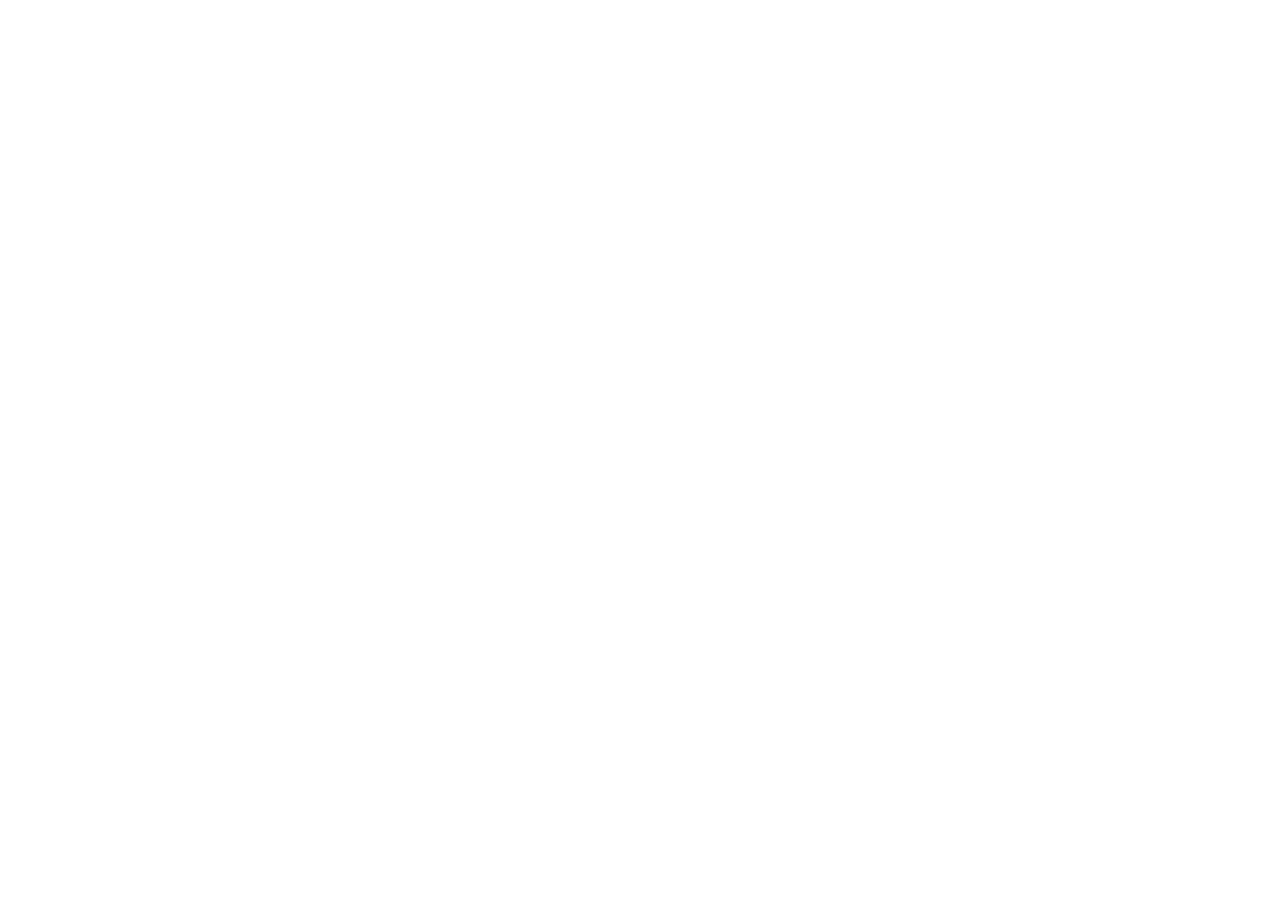
==== index.html @ ffd9961b "Fix typo in stylesheet link, add basic bootstrap layout" ====
<!DOCTYPE html>
<html>
  <head>
    <link href="css/bootstrap.css" rel="stylesheet" type="text/css">
    <link href="css/styles.css" rel="stylesheet" type="text/css">
    <title>Rane Fields</title>
  </head>
  <body>
    <div class=container>
<!-- Main header with photo/name -->
      <div class="page-header row">
        <div class="col-xs-12">
        </div>
      </div>

<!-- Tab navigation and buffer between page header and content -->
      <div class="main-body-header row">
        <div class="col-xs-12">
        </div>
      </div>

<!-- Main body content starts here -->
      <div class="main-body row">
        <div class="col-xs-12">
        </div>
      </div>
    </div>
  </body>
</html>
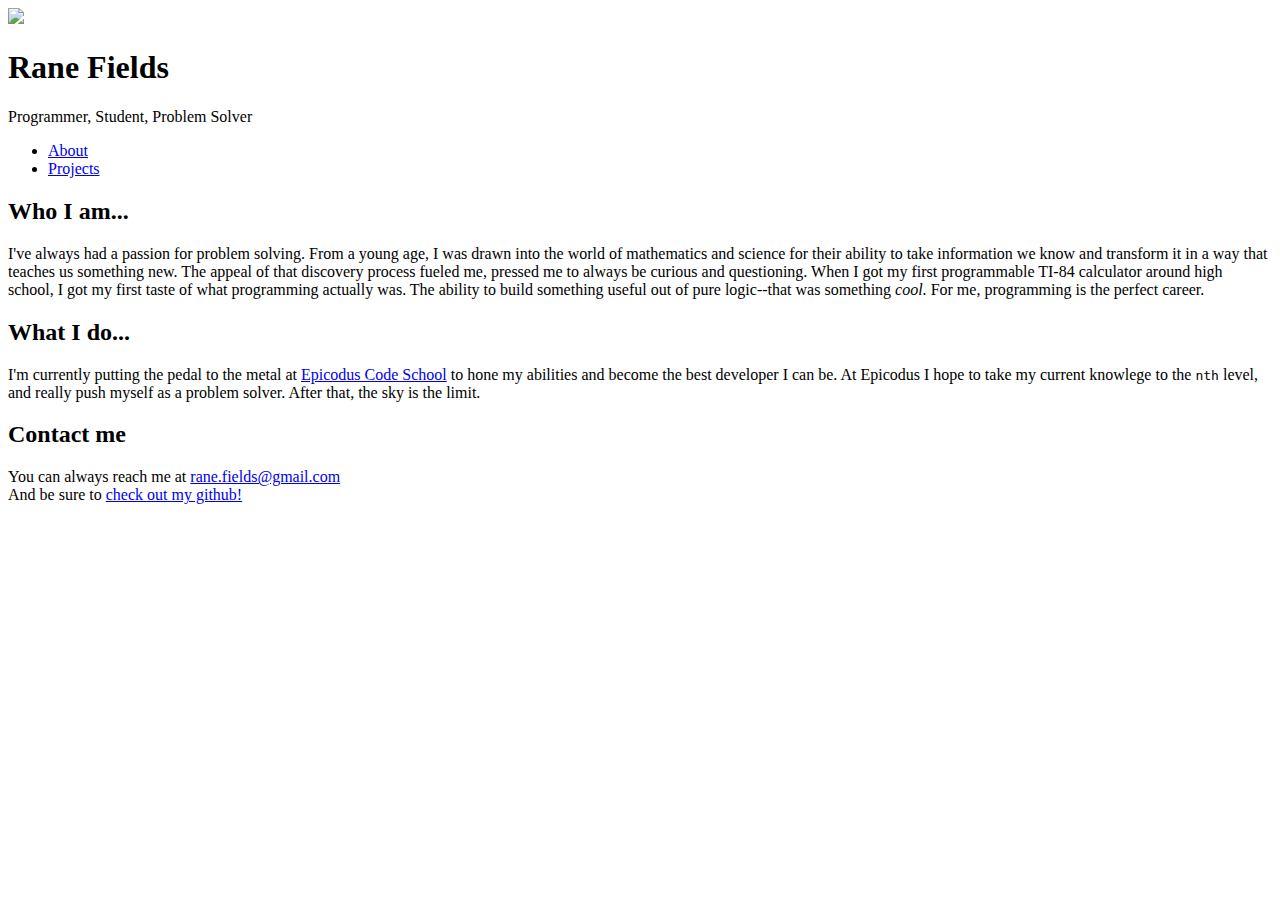
==== commit b1fee212: "Add first draft tagline" ====
--- a/index.html
+++ b/index.html
@@ -6,22 +6,48 @@
     <title>Rane Fields</title>
   </head>
   <body>
-    <div class=container>
+    <div class=container-fluid>
 <!-- Main header with photo/name -->
       <div class="page-header row">
-        <div class="col-xs-12">
+        <div class="page-header-photo col-sm-6">
+          <img src="img/me_irl.jpg" class="img-responsive img-circle center-block">
+        </div>
+        <div class="page-header-title col-sm-6">
+          <h1>Rane Fields</h1>
+          <p>
+            Programmer, Student, Problem Solver
+          </p>
         </div>
       </div>
 
 <!-- Tab navigation and buffer between page header and content -->
       <div class="main-body-header row">
         <div class="col-xs-12">
+          <ul class="nav nav-tabs">
+            <li class="active"><a href="index.html">About</a></li>
+            <li><a href="projects.html">Projects</a></li>
+          </ul>
         </div>
       </div>
 
 <!-- Main body content starts here -->
       <div class="main-body row">
         <div class="col-xs-12">
+          <h2>Who I am...</h2>
+          <p>
+            I've always had a passion for problem solving. From a young age, I was drawn into the world of mathematics and science for their ability to take information we know and transform it in a way that teaches us something new. The appeal of that discovery process fueled me, pressed me to always be curious and questioning. When I got my first programmable TI-84 calculator around high school, I got my first taste of what programming actually was. The ability to build something useful out of pure logic--that was something <em>cool.</em> For me, programming is the perfect career.
+          </p>
+          <h2>What I do...</h2>
+          <p>
+            I'm currently putting the pedal to the metal at <a href="https://www.epicodus.com/">Epicodus Code School</a> to hone my abilities and become the best developer I can be. At Epicodus I hope to take my current knowlege to the <code>nth</code> level, and really push myself as a problem solver. After that, the sky is the limit.
+          </p>
+          <h2>
+            Contact me
+          </h2>
+          <p>
+            You can always reach me at <a href="mailto:rane.fields@gmail.com">rane.fields@gmail.com</a></br>
+            And be sure to <a href="https://github.com/LydianLights">check out my github!</a>
+          </p>
         </div>
       </div>
     </div>
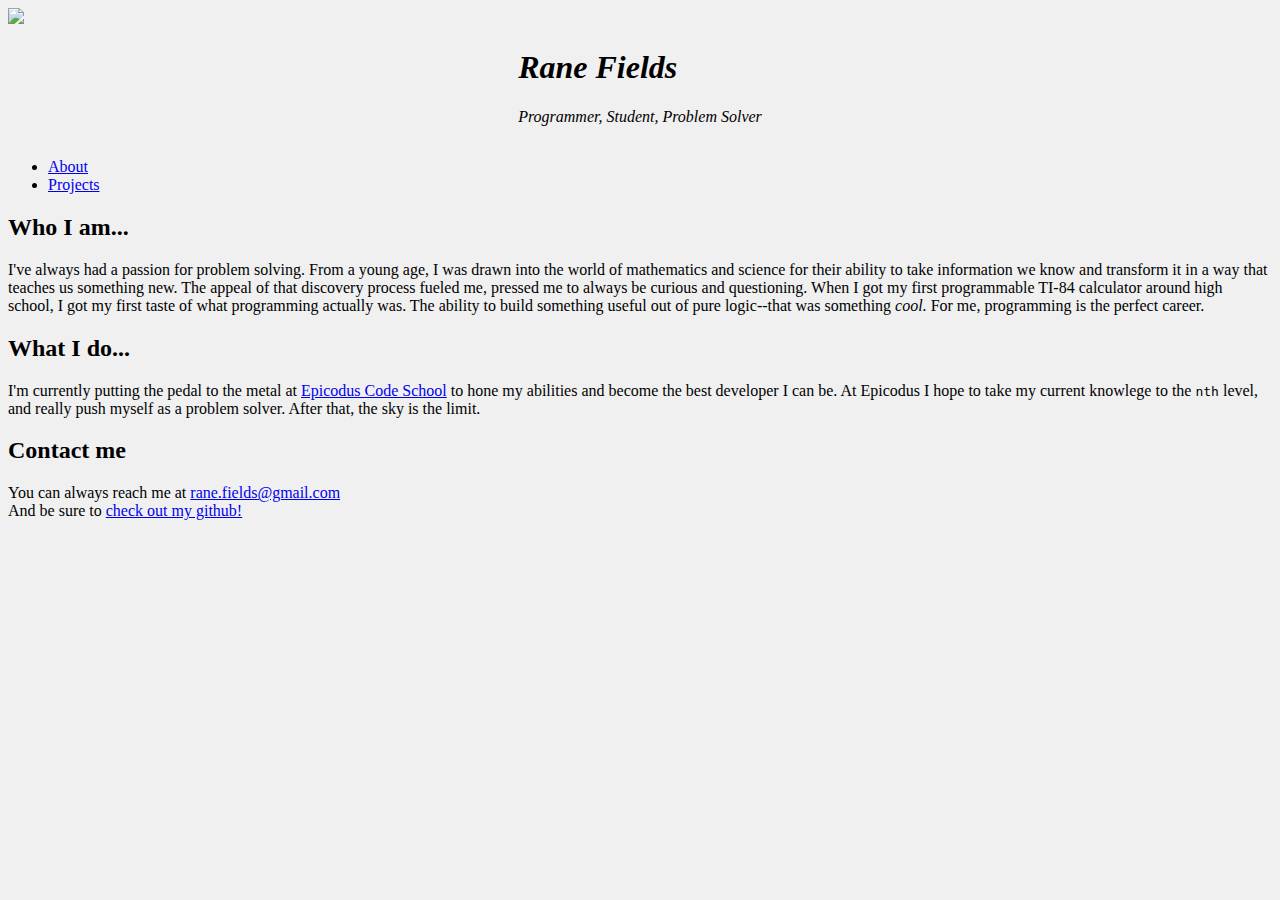
==== commit a0950790: "Make page header title align properly when page is resized" ====
--- a/index.html
+++ b/index.html
@@ -9,16 +9,19 @@
     <div class=container-fluid>
 <!-- Main header with photo/name -->
       <div class="page-header row">
-        <div class="page-header-photo col-sm-6">
+        <div class="page-header-img col-sm-6">
           <img src="img/me_irl.jpg" class="img-responsive img-circle center-block">
         </div>
         <div class="page-header-title col-sm-6">
-          <h1>Rane Fields</h1>
-          <p>
-            Programmer, Student, Problem Solver
-          </p>
+          <div class="text-container">
+            <h1>Rane Fields</h1>
+            <p>
+              Programmer, Student, Problem Solver
+            </p>
+          </div>
         </div>
       </div>
+
 
 <!-- Tab navigation and buffer between page header and content -->
       <div class="main-body-header row">
--- a/css/styles.css
+++ b/css/styles.css
@@ -0,0 +1,33 @@
+body {
+  background-color: #f0f0f0;
+}
+
+/* Header styles */
+.page-header-img img {
+  height: 400px;
+}
+
+.page-header-title {
+  text-align: center;
+  height: 100%;
+}
+
+.page-header-title .text-container {
+  text-align: left;
+  display: inline-block;
+  margin: 0, auto;
+  font-style: italic;
+}
+
+/* Nav bar styles */
+
+
+
+/* Main body styles */
+.main-body-header {
+
+}
+
+.main-body {
+
+}
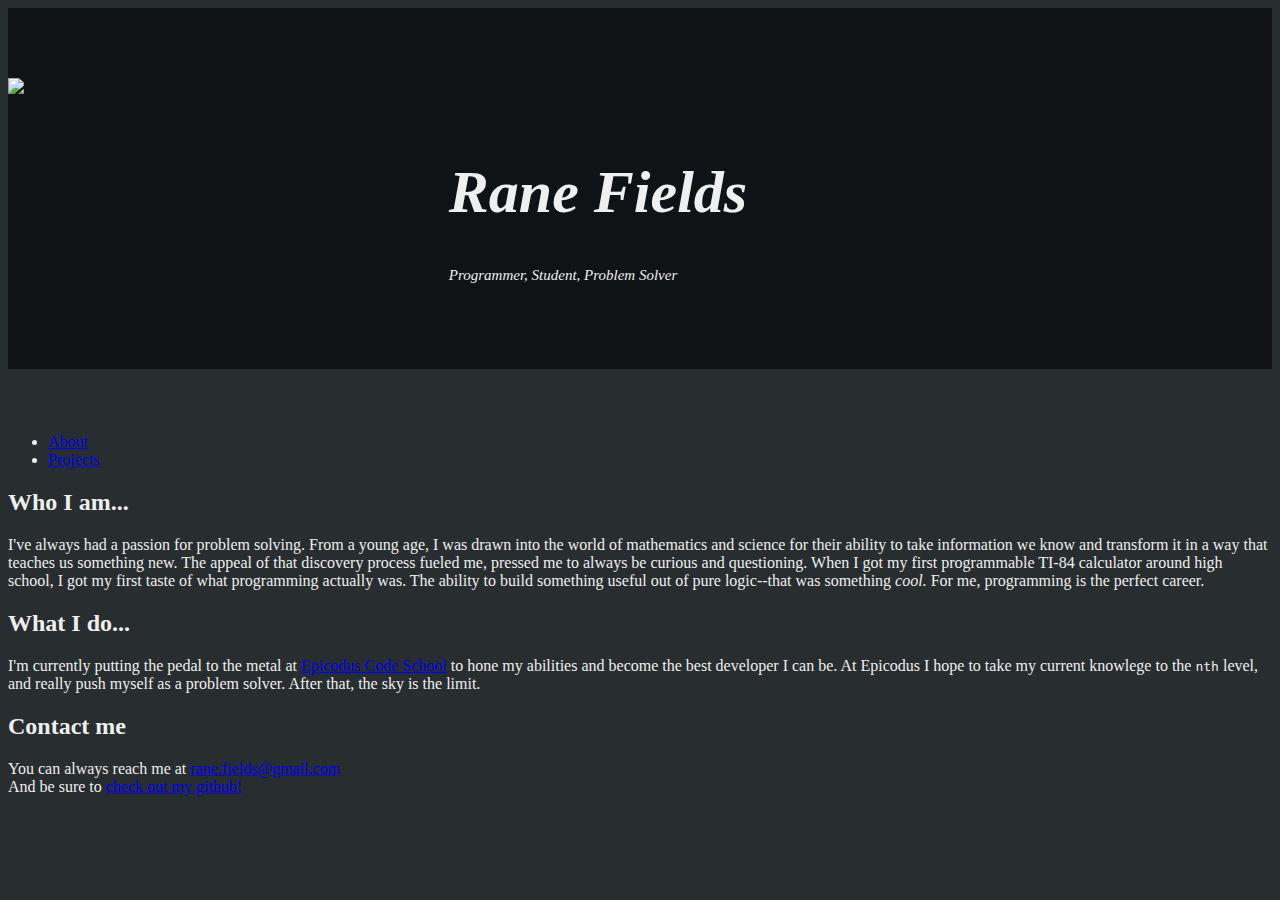
==== commit 86e7f14b: "Restyle nav and main body to reside in a bootstrap container, giving them some padding with the wind" ====
--- a/index.html
+++ b/index.html
@@ -6,34 +6,39 @@
     <title>Rane Fields</title>
   </head>
   <body>
-    <div class=container-fluid>
-<!-- Main header with photo/name -->
+    <!-- Main header with photo/name -->
+    <div class="container main-container">
       <div class="page-header row">
-        <div class="page-header-img col-sm-6">
-          <img src="img/me_irl.jpg" class="img-responsive img-circle center-block">
-        </div>
-        <div class="page-header-title col-sm-6">
-          <div class="text-container">
-            <h1>Rane Fields</h1>
-            <p>
-              Programmer, Student, Problem Solver
-            </p>
+        <div class="page-header-content center-block">
+          <div class="page-header-img col-sm-6">
+            <img src="img/me_irl_crop.jpg" class="img-responsive img-circle center-block">
+          </div>
+          <div class="page-header-title col-sm-6">
+            <div class="text-container">
+              <h1>Rane Fields</h1>
+              <p>
+                Programmer, Student, Problem Solver
+              </p>
+            </div>
           </div>
         </div>
       </div>
+    </div>
 
-
-<!-- Tab navigation and buffer between page header and content -->
+    <div class="container">
+    <!-- Tab navigation and buffer between page header and content -->
       <div class="main-body-header row">
         <div class="col-xs-12">
           <ul class="nav nav-tabs">
+            <li class="empty">&nbsp;</li>
             <li class="active"><a href="index.html">About</a></li>
             <li><a href="projects.html">Projects</a></li>
           </ul>
         </div>
       </div>
 
-<!-- Main body content starts here -->
+
+    <!-- Main body content starts here -->
       <div class="main-body row">
         <div class="col-xs-12">
           <h2>Who I am...</h2>
--- a/css/styles.css
+++ b/css/styles.css
@@ -1,10 +1,30 @@
 body {
-  background-color: #f0f0f0;
+  color: #efefef;
+  background-color: #282d30;
+}
+
+.main-container {
+  width: 100%;
 }
 
 /* Header styles */
+.page-header {
+  margin-top: 0px;
+  margin-bottom: 0px;
+  padding-top: 70px;
+  padding-bottom: 70px;
+  border: none;
+  color: #efefef;
+  background-color: #0f1316;
+}
+
+.page-header-content {
+  max-width: 1200px;
+}
+
 .page-header-img img {
-  height: 400px;
+  max-height: 400px;
+  padding-bottom: 20px;
 }
 
 .page-header-title {
@@ -16,18 +36,30 @@
   text-align: left;
   display: inline-block;
   margin: 0, auto;
+  padding-right: 20px;
   font-style: italic;
 }
 
+.page-header-title h1 {
+  font-size: 60px;
+}
+
+.page-header-title p {
+  font-size: 15px;
+}
+
 /* Nav bar styles */
+.main-body-header {
+  padding-top: 30px;
+}
 
+.nav .empty {
+  display: inline-block;
+  width: 30px;
+}
 
 
 /* Main body styles */
-.main-body-header {
-
-}
-
 .main-body {
 
 }
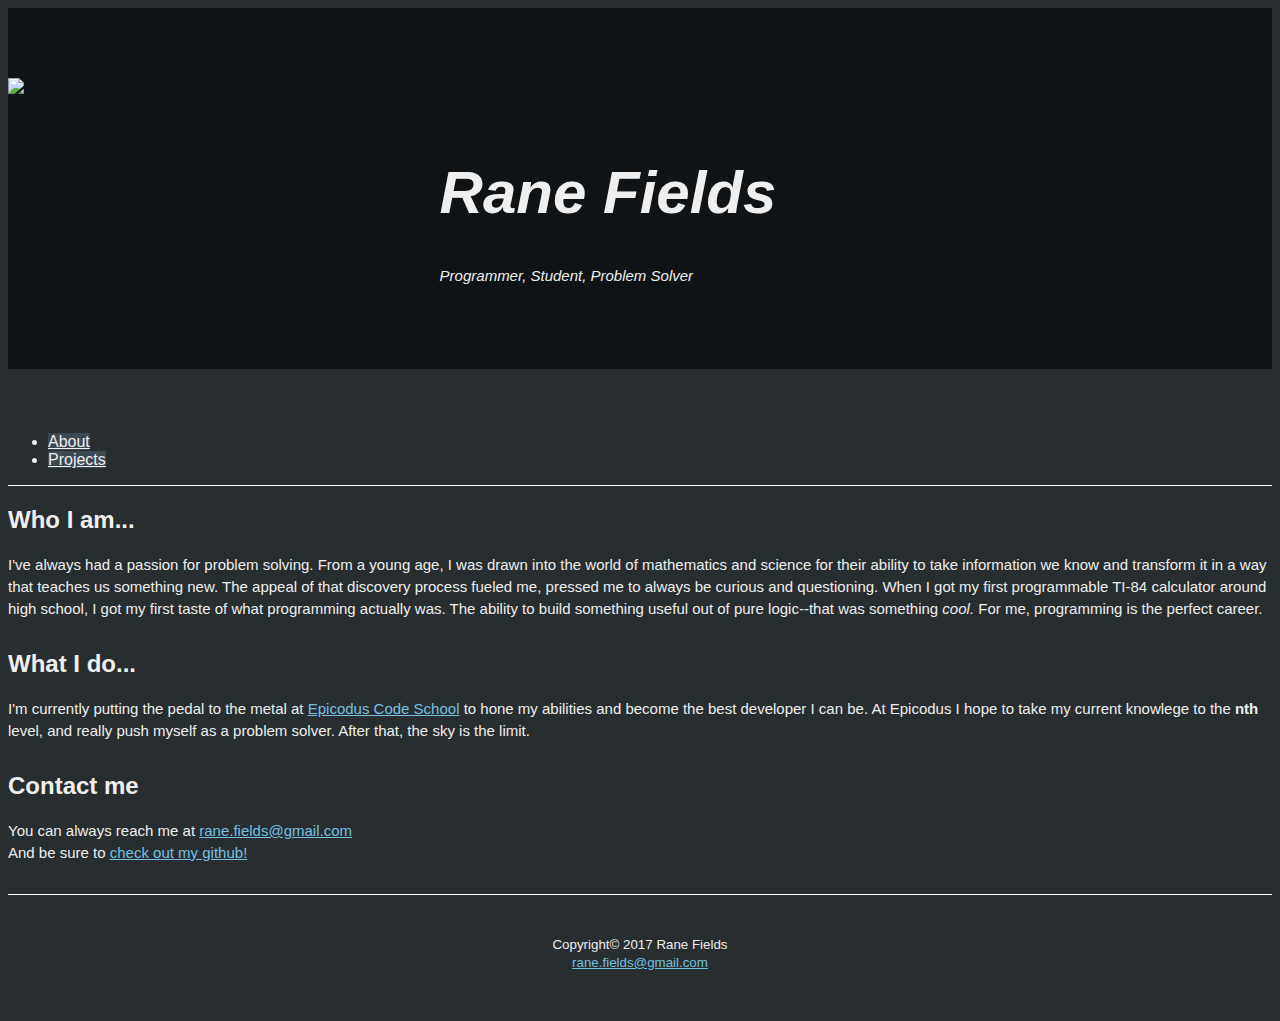
==== commit d2c29c4e: "Add a footer to the site" ====
--- a/index.html
+++ b/index.html
@@ -7,8 +7,8 @@
   </head>
   <body>
     <!-- Main header with photo/name -->
-    <div class="container main-container">
-      <div class="page-header row">
+    <div class="container-fluid page-header">
+      <div class="row">
         <div class="page-header-content center-block">
           <div class="page-header-img col-sm-6">
             <img src="img/me_irl_crop.jpg" class="img-responsive img-circle center-block">
@@ -16,7 +16,7 @@
           <div class="page-header-title col-sm-6">
             <div class="text-container">
               <h1>Rane Fields</h1>
-              <p>
+              <p class="tagline">
                 Programmer, Student, Problem Solver
               </p>
             </div>
@@ -25,9 +25,9 @@
       </div>
     </div>
 
-    <div class="container">
+    <div class="container page-content">
     <!-- Tab navigation and buffer between page header and content -->
-      <div class="main-body-header row">
+      <div class="page-content-header row">
         <div class="col-xs-12">
           <ul class="nav nav-tabs">
             <li class="empty">&nbsp;</li>
@@ -37,9 +37,8 @@
         </div>
       </div>
 
-
     <!-- Main body content starts here -->
-      <div class="main-body row">
+      <div class="page-content-body row">
         <div class="col-xs-12">
           <h2>Who I am...</h2>
           <p>
@@ -47,7 +46,7 @@
           </p>
           <h2>What I do...</h2>
           <p>
-            I'm currently putting the pedal to the metal at <a href="https://www.epicodus.com/">Epicodus Code School</a> to hone my abilities and become the best developer I can be. At Epicodus I hope to take my current knowlege to the <code>nth</code> level, and really push myself as a problem solver. After that, the sky is the limit.
+            I'm currently putting the pedal to the metal at <a href="https://www.epicodus.com/">Epicodus Code School</a> to hone my abilities and become the best developer I can be. At Epicodus I hope to take my current knowlege to the <strong>nth</strong> level, and really push myself as a problem solver. After that, the sky is the limit.
           </p>
           <h2>
             Contact me
@@ -58,6 +57,15 @@
           </p>
         </div>
       </div>
+
+      <!-- Footer content starts here -->
+      <div class="page-content-footer row">
+        <small>
+          Copyright&copy; 2017 Rane Fields</br>
+          <a href="mailto:rane.fields@gmail.com">rane.fields@gmail.com</a>
+        </small>
+      </div>
+
     </div>
   </body>
 </html>
--- a/css/styles.css
+++ b/css/styles.css
@@ -1,10 +1,7 @@
 body {
+  font-family: Arial, Helvetica, sans-serif;
   color: #efefef;
   background-color: #282d30;
-}
-
-.main-container {
-  width: 100%;
 }
 
 /* Header styles */
@@ -36,7 +33,7 @@
   text-align: left;
   display: inline-block;
   margin: 0, auto;
-  padding-right: 20px;
+  padding-right: 0px;
   font-style: italic;
 }
 
@@ -44,22 +41,92 @@
   font-size: 60px;
 }
 
-.page-header-title p {
+.page-header-title .tagline {
   font-size: 15px;
 }
 
 /* Nav bar styles */
-.main-body-header {
+.page-content-header {
   padding-top: 30px;
+}
+
+.nav {
+  border: none;
+}
+
+.nav li a {
+  color: #efefef;
+  background-color: #3d4851;
+  border-bottom: none;
+}
+
+.nav li a:hover {
+  /*color: #282d30;*/
+  background-color: #2e363d;
+  border-color: transparent;
 }
 
 .nav .empty {
   display: inline-block;
-  width: 30px;
+  width: 20px;
 }
 
 
 /* Main body styles */
-.main-body {
+#project-container {
+  margin-top: 30px;
+}
+
+.page-content-body {
+  border-top: 1px solid #fefefe;
+  border-bottom: 1px solid #fefefe;
+}
+
+.page-content a {
+  color: #74c1e0;
+}
+
+.page-content-body p {
+  font-size: 15px;
+  line-height: 22px;
+  margin-bottom: 30px;
+}
+
+.questionable::after {
+  content: "(?)";
+}
+
+/* Project panel styles */
+a.project {
+  text-decoration: none;
+}
+
+.project .panel {
+  margin-bottom: 50px;
+    transition: transform .2s;
+}
+
+.project .panel:hover {
+    transform: scale(1.05, 1.05);
+}
+
+.project .panel-body {
 
 }
+
+.project .panel-heading {
+  color: #efefef;
+  background-color: #282d30;
+}
+
+.project .panel-body {
+  color: #efefef;
+  background-color: #2e363d;
+}
+
+/* Footer styles */
+.page-content-footer {
+  text-align: center;
+  margin-top: 40px;
+  margin-bottom: 50px;
+}
